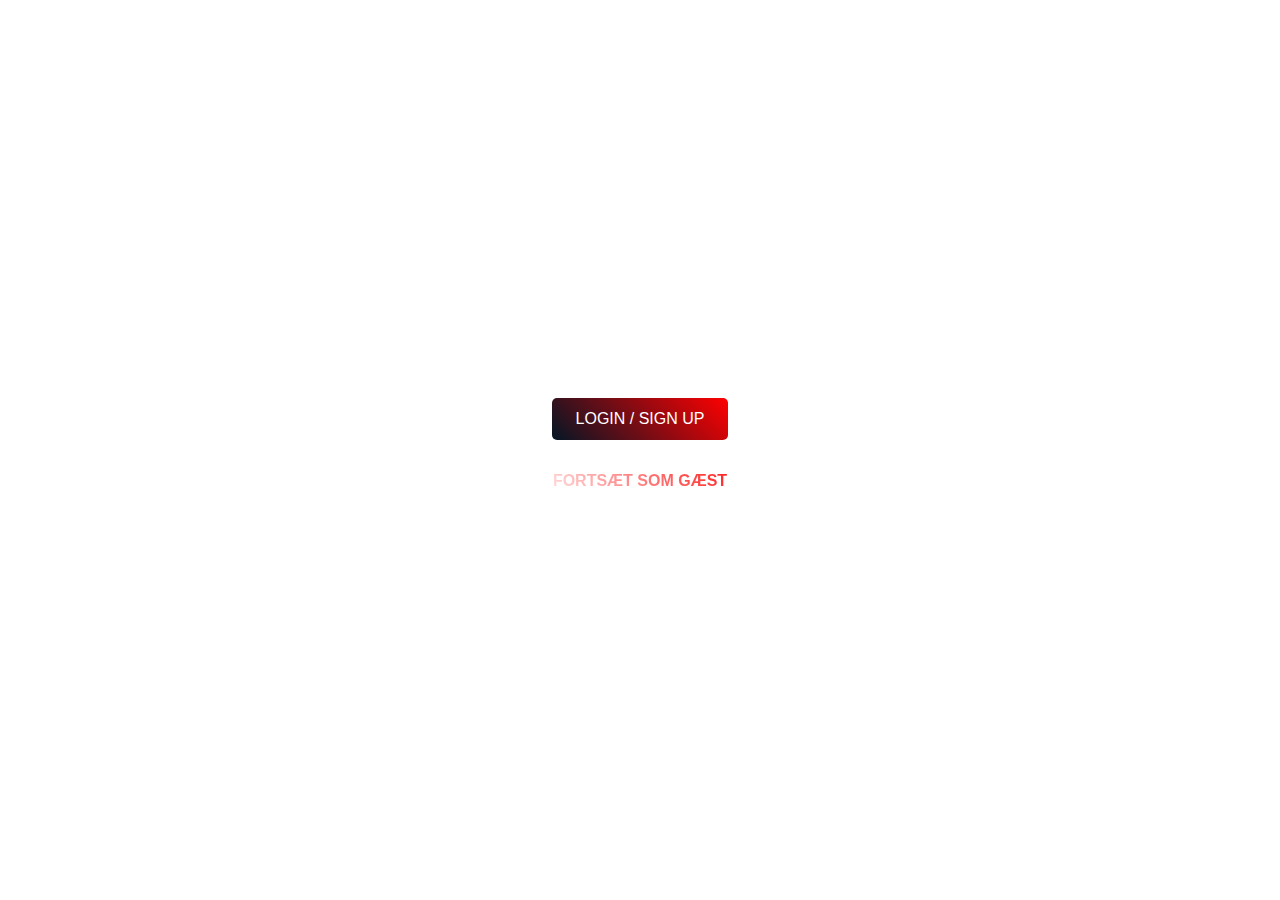
==== index.html @ aef1bf89 "frontside" ====
<!DOCTYPE html>
<html lang="en">
<head>
    <meta charset="UTF-8">
    <meta name="viewport" content="width=device-width, initial-scale=1.0">
    <title>Welcome</title>
    <link rel="stylesheet" href="css/index.css">
</head>
<body>
    <div class="container">
        <button class="button1" onclick="window.location.href='login.html';">LOGIN / SIGN UP</button>
        <button class="button2" onclick="window.location.href='hjem.html';">FORTSÆT SOM GÆST</button>
    </div>
</body>
</html>
---- css/index.css ----
body, html {
    height: 100%;
    margin: 0;
    font-family: poppins, sans-serif;
}

.container {
    background-image: url("http://127.0.0.1:5501/img/bg.webp"); /* virker muligvis ikke pga stinavnet */
    background-size: cover;
    background-position: center;
    height: 100%;
    display: flex;
    flex-direction: column;
    justify-content: center;
    align-items: center;
    text-align: center;
}

h1 {
    color: white;
    margin-bottom: 20px;
}

.button1 {
    font-size: 16px;
    padding: 12px 24px;
    background: linear-gradient(45deg, #031625, #FF0101);
    color: white;
    border: none;
    border-radius: 5px;
    margin: 10px;
    cursor: pointer;
    transition: background-color 0.3s;
}

.button2 {
    font-size: 16px;
    padding: 12px 24px;
    background: linear-gradient(45deg, #ffffff, #FF0101);
    background-clip: text;
    -webkit-text-fill-color: transparent;
    color: white;
    border: none;
    border-radius: 5px;
    margin: 10px;
    cursor: pointer;
    transition: background-color 0.3s;
    font-weight: bold;
}
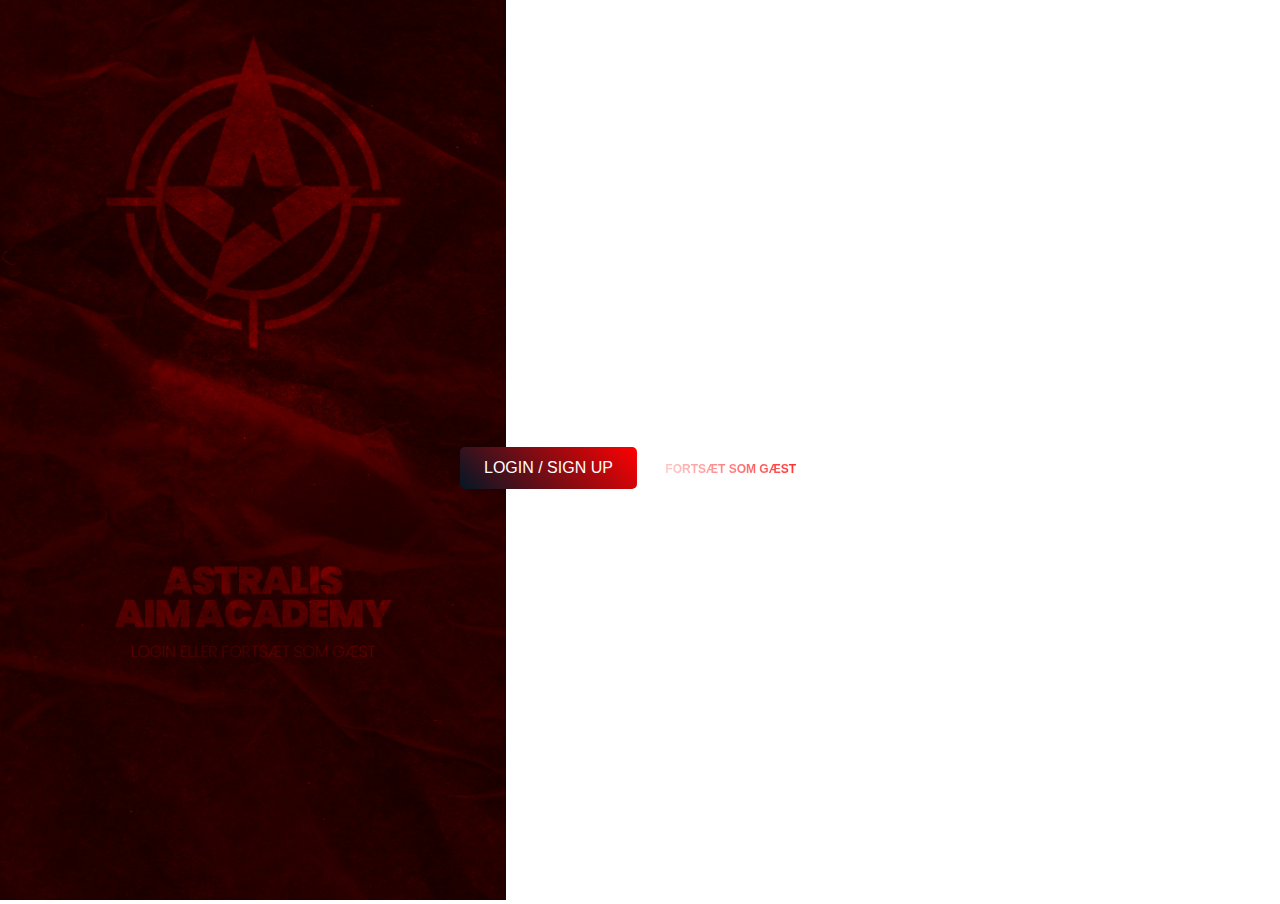
==== commit 113d892b: "SIDSTE FORSØG" ====
--- a/index.html
+++ b/index.html
@@ -1,15 +1,22 @@
 <!DOCTYPE html>
 <html lang="en">
 <head>
-    <meta charset="UTF-8">
-    <meta name="viewport" content="width=device-width, initial-scale=1.0">
-    <title>Welcome</title>
-    <link rel="stylesheet" href="css/index.css">
+<meta charset="UTF-8">
+<meta name="viewport" content="width=device-width, initial-scale=1.0">
+<title>Welcome</title>
+<link rel="stylesheet" href="css/index.css">
+
 </head>
 <body>
-    <div class="container">
+    <Header>
+        <container>
+            <img id="billed" src="img/bg.webp" alt="#">
+        </container>
+    </Header>
+
+    <footer class="container">
         <button class="button1" onclick="window.location.href='login.html';">LOGIN / SIGN UP</button>
         <button class="button2" onclick="window.location.href='hjem.html';">FORTSÆT SOM GÆST</button>
-    </div>
+    </footer>
 </body>
 </html>
--- a/css/index.css
+++ b/css/index.css
@@ -1,51 +1,42 @@
-body, html {
-    height: 100%;
+* {
     margin: 0;
     font-family: poppins, sans-serif;
 }
 
-.container {
-    background-image: url("http://127.0.0.1:5501/img/bg.webp"); /* virker muligvis ikke pga stinavnet */
-    background-size: cover;
-    background-position: center;
-    height: 100%;
-    display: flex;
-    flex-direction: column;
-    justify-content: center;
-    align-items: center;
-    text-align: center;
+#billed {
+    height: 100vh;
+    position: relative;
+    background-size: 100%;
 }
 
-h1 {
-    color: white;
-    margin-bottom: 20px;
+.container {
+    position: absolute;
+    top: 52%;
+    left: 50%;
+    transform: translate(-50%, -50%);
+}
+
+.button1, .button2 {
+    
+    border: none;
+    border-radius: 5px;
+    cursor: pointer;
+    transition: background-color 0.3s;
+    padding: 12px 24px;
 }
 
 .button1 {
-    font-size: 16px;
-    padding: 12px 24px;
     background: linear-gradient(45deg, #031625, #FF0101);
     color: white;
-    border: none;
-    border-radius: 5px;
-    margin: 10px;
-    cursor: pointer;
-    transition: background-color 0.3s;
+    font-size: 16px;
 }
 
 .button2 {
-    font-size: 16px;
-    padding: 12px 24px;
     background: linear-gradient(45deg, #ffffff, #FF0101);
     background-clip: text;
     -webkit-text-fill-color: transparent;
     color: white;
-    border: none;
-    border-radius: 5px;
-    margin: 10px;
-    cursor: pointer;
-    transition: background-color 0.3s;
     font-weight: bold;
+    font-size: 12px;
 }
 
-
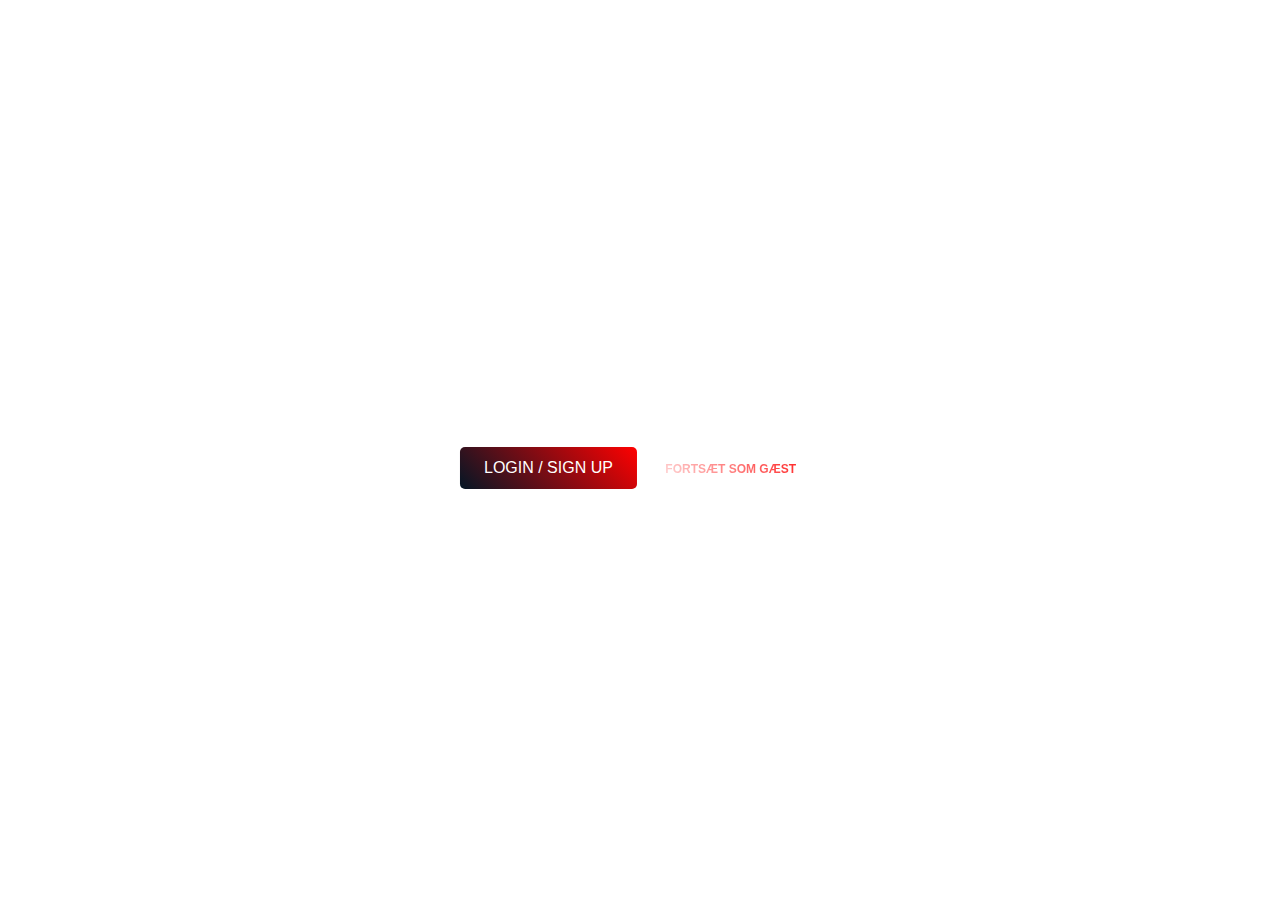
==== commit 02431580: "Update index.html" ====
--- a/index.html
+++ b/index.html
@@ -1,22 +1,15 @@
 <!DOCTYPE html>
 <html lang="en">
 <head>
-<meta charset="UTF-8">
-<meta name="viewport" content="width=device-width, initial-scale=1.0">
-<title>Welcome</title>
-<link rel="stylesheet" href="css/index.css">
-
+    <meta charset="UTF-8">
+    <meta name="viewport" content="width=device-width, initial-scale=1.0">
+    <title>Welcome</title>
+    <link rel="stylesheet" href="css/index.css">
 </head>
 <body>
-    <Header>
-        <container>
-            <img id="billed" src="img/bg.webp" alt="#">
-        </container>
-    </Header>
-
-    <footer class="container">
+    <div class="container"> 
         <button class="button1" onclick="window.location.href='login.html';">LOGIN / SIGN UP</button>
         <button class="button2" onclick="window.location.href='hjem.html';">FORTSÆT SOM GÆST</button>
-    </footer>
+    </div>
 </body>
 </html>
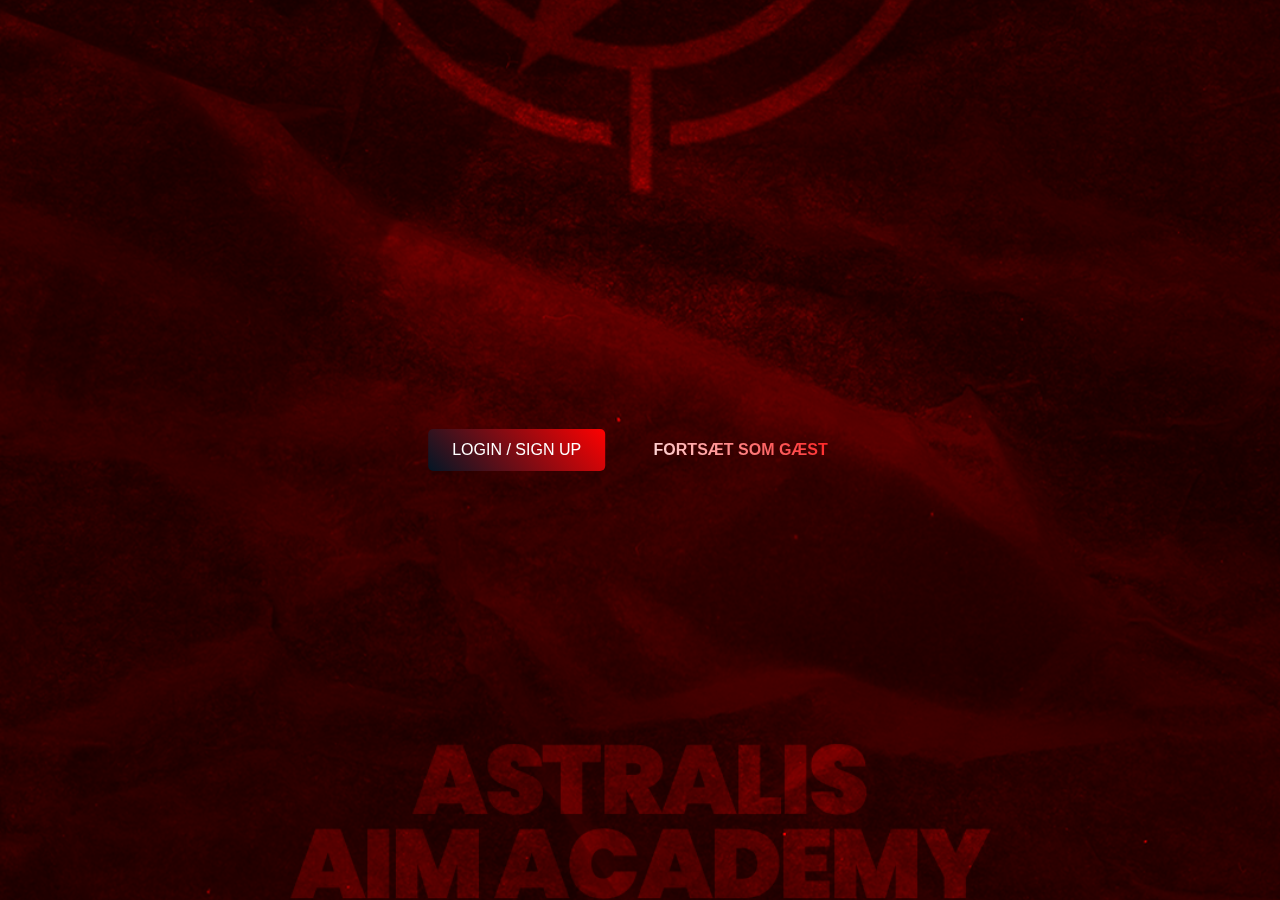
==== commit f72e1dd9: "index fix ala walthemort" ====
--- a/index.html
+++ b/index.html
@@ -1,15 +1,18 @@
 <!DOCTYPE html>
 <html lang="en">
 <head>
-    <meta charset="UTF-8">
-    <meta name="viewport" content="width=device-width, initial-scale=1.0">
-    <title>Welcome</title>
-    <link rel="stylesheet" href="css/index.css">
+<meta charset="UTF-8">
+<meta name="viewport" content="width=device-width, initial-scale=1.0">
+<title>Welcome</title>
+<link rel="stylesheet" href="css/index.css">
 </head>
 <body>
-    <div class="container"> 
+    <figure class="background">
+        <img id="billed" src="img/bg.webp" alt="Background Image">
+    </figure>
+    <footer class="footer container">
         <button class="button1" onclick="window.location.href='login.html';">LOGIN / SIGN UP</button>
         <button class="button2" onclick="window.location.href='hjem.html';">FORTSÆT SOM GÆST</button>
-    </div>
+    </footer>
 </body>
 </html>
--- a/css/index.css
+++ b/css/index.css
@@ -1,42 +1,63 @@
 * {
     margin: 0;
+    padding: 0;
     font-family: poppins, sans-serif;
+    box-sizing: border-box; /* Ensures padding and border are included in the width and height */
+}
+
+html, body {
+    height: 100%;
+    width: 100%;
+    overflow: hidden; /* Prevents scroll bars */
+}
+
+.background {
+    position: fixed; /* Makes the image cover the entire view at all times */
+    top: 0;
+    left: 0;
+    right: 0;
+    bottom: 0;
+    z-index: -1; /* Places the image behind other content */
+    overflow: hidden;
+    display: flex;
+    justify-content: center;
+    align-items: center;
 }
 
 #billed {
-    height: 100vh;
-    position: relative;
-    background-size: 100%;
+    height: 100%;
+    width: 100%;
+    object-fit: cover; /* Ensures the image covers the area without stretching */
 }
 
 .container {
-    position: absolute;
-    top: 52%;
+    position: fixed;
     left: 50%;
-    transform: translate(-50%, -50%);
+    top: 50%;
+    transform: translate(-50%, -50%); /* Centers the container in the middle of the screen */
+    text-align: center; /* Ensures buttons are centered within the container */
+    z-index: 10; /* Ensures the buttons are above the background */
 }
 
 .button1, .button2 {
-    
+    margin: 10px; /* Adds some space between the buttons */
     border: none;
     border-radius: 5px;
     cursor: pointer;
     transition: background-color 0.3s;
     padding: 12px 24px;
+    font-size: 16px;
 }
 
 .button1 {
     background: linear-gradient(45deg, #031625, #FF0101);
     color: white;
-    font-size: 16px;
 }
 
 .button2 {
     background: linear-gradient(45deg, #ffffff, #FF0101);
     background-clip: text;
     -webkit-text-fill-color: transparent;
+    font-weight: bold;
     color: white;
-    font-weight: bold;
-    font-size: 12px;
 }
-
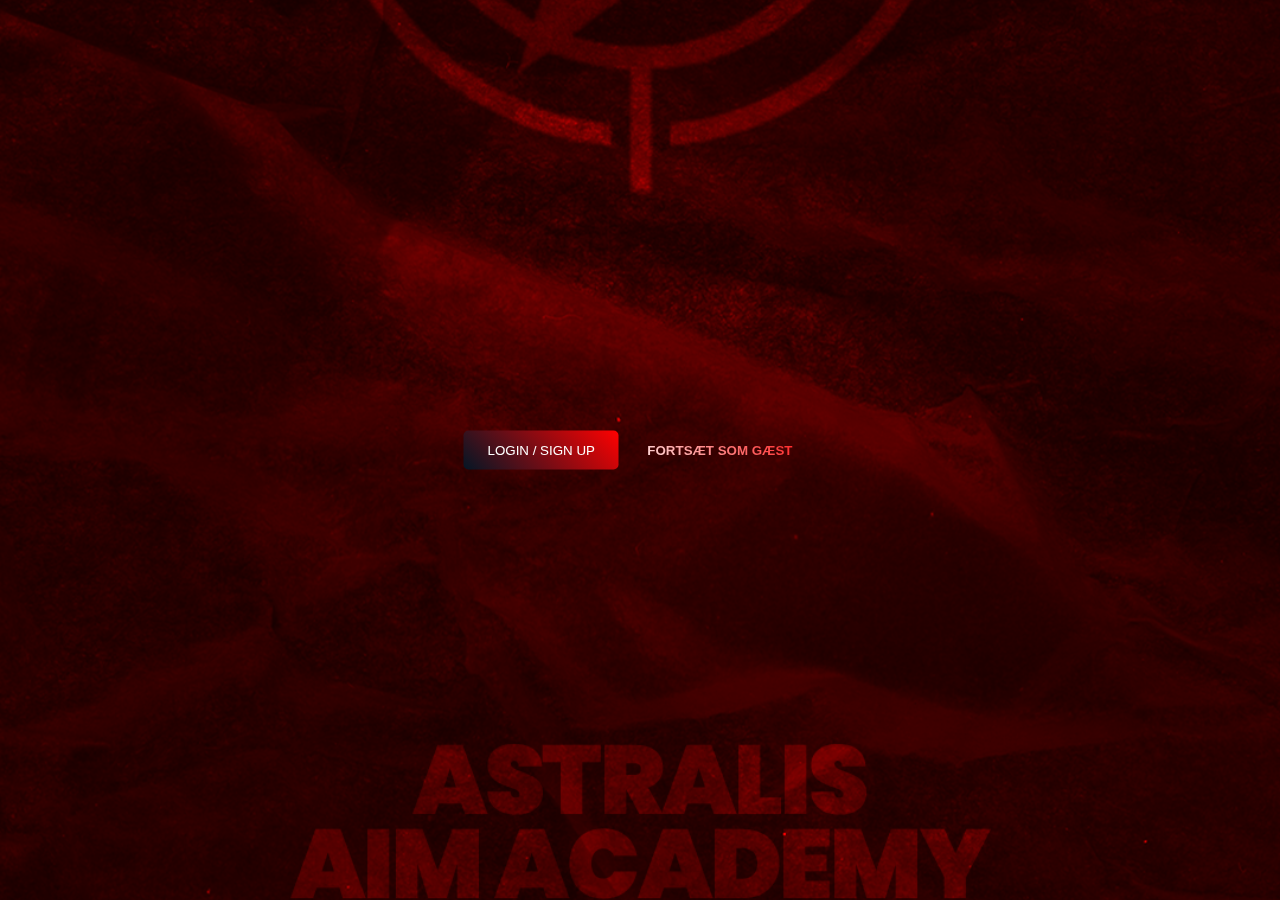
==== commit eff7b7c1: "seo optimering på alle html" ====
--- a/index.html
+++ b/index.html
@@ -5,6 +5,10 @@
 <meta name="viewport" content="width=device-width, initial-scale=1.0">
 <title>Welcome</title>
 <link rel="stylesheet" href="css/index.css">
+<meta name="description" content="Tilmeld dig til den bedste e sports sommerlejr nu! "> <!--Seo optimering, beskrivelsen under hjemmesiden når man finder hjemmesiden-->
+<meta name="keywords" content="Astralis,device,træner,coach,træning,bliv bedre,e-sport"> <!-- Seo optimering, stikord for at fange brugere-->
+<meta name="geo.region" content="dk"> <!--Seo optmering,-->
+<meta name="author" content="Jonathan, Felix, Villads og Oscar"> <!--Seo optimering, opfattere afhjemmesiden-->
 </head>
 <body>
     <figure class="background">
--- a/css/index.css
+++ b/css/index.css
@@ -40,13 +40,12 @@
 }
 
 .button1, .button2 {
-    margin: 10px; /* Adds some space between the buttons */
     border: none;
     border-radius: 5px;
     cursor: pointer;
     transition: background-color 0.3s;
     padding: 12px 24px;
-    font-size: 16px;
+    margin: 10px auto;
 }
 
 .button1 {
